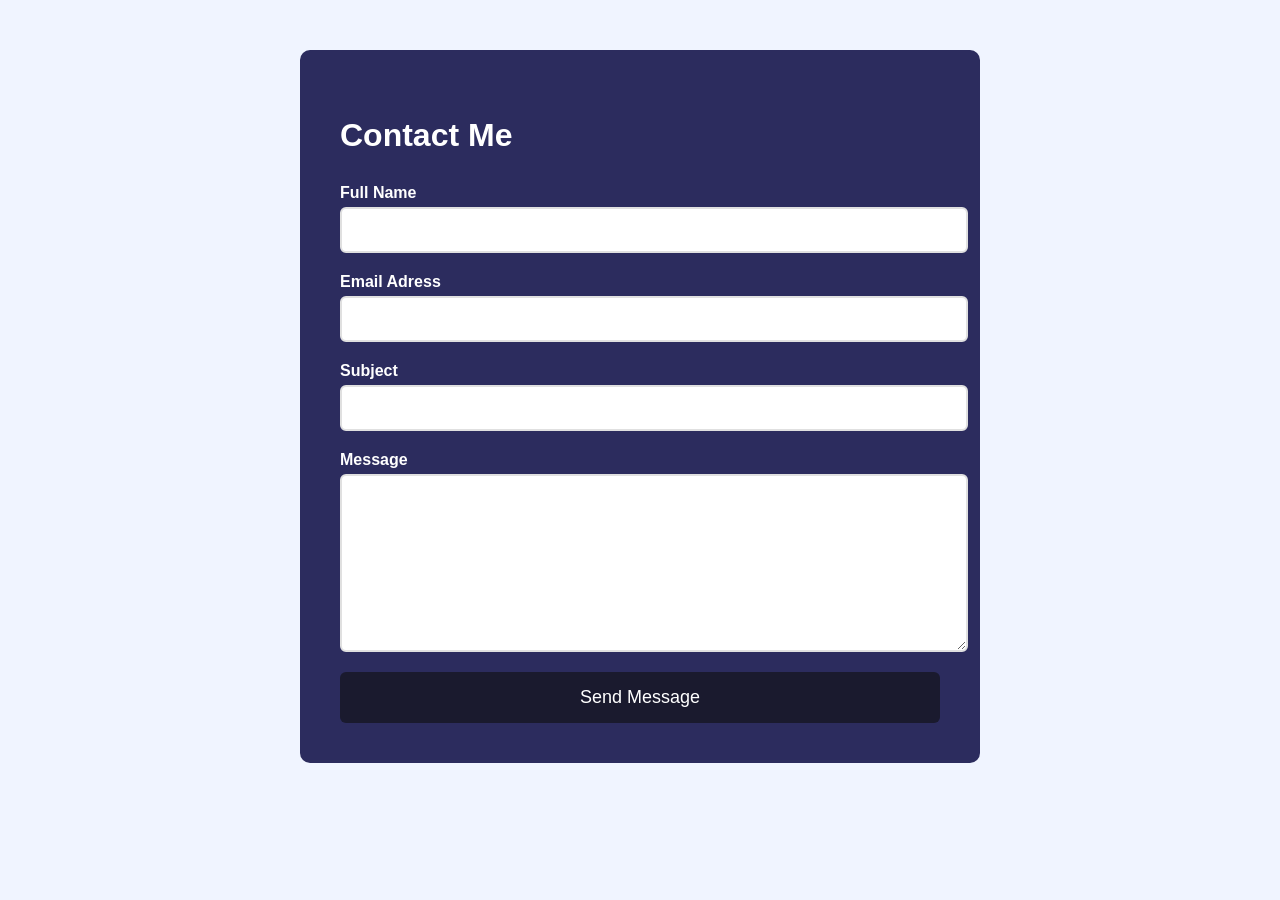
==== form.html @ efbc314e "Add form.html" ====
<!DOCTYPE html>
<html>
    <head>
        <title>Contact - Monday Mensah</title>
        <link rel="stylesheet" href="style.css"
    </head>
    <body>
        <main>
            <section id="contact-form">
                <h2>Contact Me</h2>
                <form>
                    <label for="name">Full Name</label>
                    <input type="text" id="name"
                    name="name"required>

                    <label for="email">Email Adress</label>
                    <input type="email" id="email"
                    name="email"required>

                    <label for="subject">Subject</label>
                    <input type="text" id="subject"
                    name="subject"required>

                    <label for="message">Message</label>
                    <textarea id="message" name="message"required></textarea>

                    <button type="submit">Send Message</button>
                </form>
            </section>
        </main>
    </body>
</html>
---- style.css ----
body{
    background-color: #f0f4ff;
    font-family: Arial, aans-serif;
    color: #1a1a2e;
    margin: 0;
    padding: 0;
}
nav {
    background-color: #1a1a2e;
    padding: 15px 20px;
    text-align: center;
}
nav a {
    color: #ffffff;
    text-decoration: none;
    margin: 0 15px;
    font-size: 16px;
    font-weight: bold;
}
nav a:host {
    color: #a0b4d6;
}
#hero {
    background-color: #1a1a2e;
    color: #ffffff;
    paddding: 100px 20px;
    text-align: center;
}
#hero h1 {
    font-size: 48px;
    margin-bottom: 10px;
}
#hero p {
    font-size: 18px;
    color: #a0b4d6;
}
#About {
    background-color: #ffffff;
    paddding: 60px 20px;
    text-align: center;
}
img {
    width: 200px;
    height: 200px;
    border: 4px solid #1a1a2e;
    border-radius: 1opx;
}
#About h2 {
    font-size: 32px;
    color: #1a1a2e;
    margin-bottom: 15px;
}

#services {
    background-color: #e8f0fe;
    padding: 60px 20px;
    text-align: center;
}
#services h2 {
    font-size: 32px;
    color: #1a1a2e;
    margin-bottom: 15px;
}
#testimonial {
    background-color: #1a1a2e;
    color: #ffffff;
    padding: 60px 20px;
    text-align: center;
}
#testimonial h2 {
    font-size: 32px;
    margin-bottom: 15px;
}
#testimonial p {
    font-size: 18px;
    color: #a0b4d6;
}
footer {
    background-color: #0d0d1a;
    color: #ffffff;
    padding: 20px;
    text-align: center;
    font-size: 14px;
}

#contact-form {
    max-width: 600px;
    margin: 50px auto; 
    padding: 40px;
    background-color: #ffffff;
    border-radius: 10px;
    box-shadow: 0 2px 10px rgba(0,0,0,0);
}
#contact-form h2 {
    text-align: left;
    color:  #ffffff;
    font-size: 32px;
    margin-bottom: 30px;
}
#contact-form label {
    display: block;
    font-weight: bold;
    margin-bottom: 5px;
    color:  #ffffff;
}
#contact-form input,
#contact-form textarea {
    display: block;
    width: 100%;
    padding: 12px;
    margin-bottom: 20px;
    border: 2px solid #e0e0e0;
    border-radius: 6px;
    font-size: 16px;
}
#contact-form textarea {
height: 150px;
}
#contact-form button {
    width: 100%;
    padding: 15px;
    background-color: #1a1a2e;
    color: #ffffff;
    border: none;
    border-radius: 6px;
    font-size: 18px;
    cursor: pointer;
}
#contact-form {
    background-color: #2c2c5e;
}
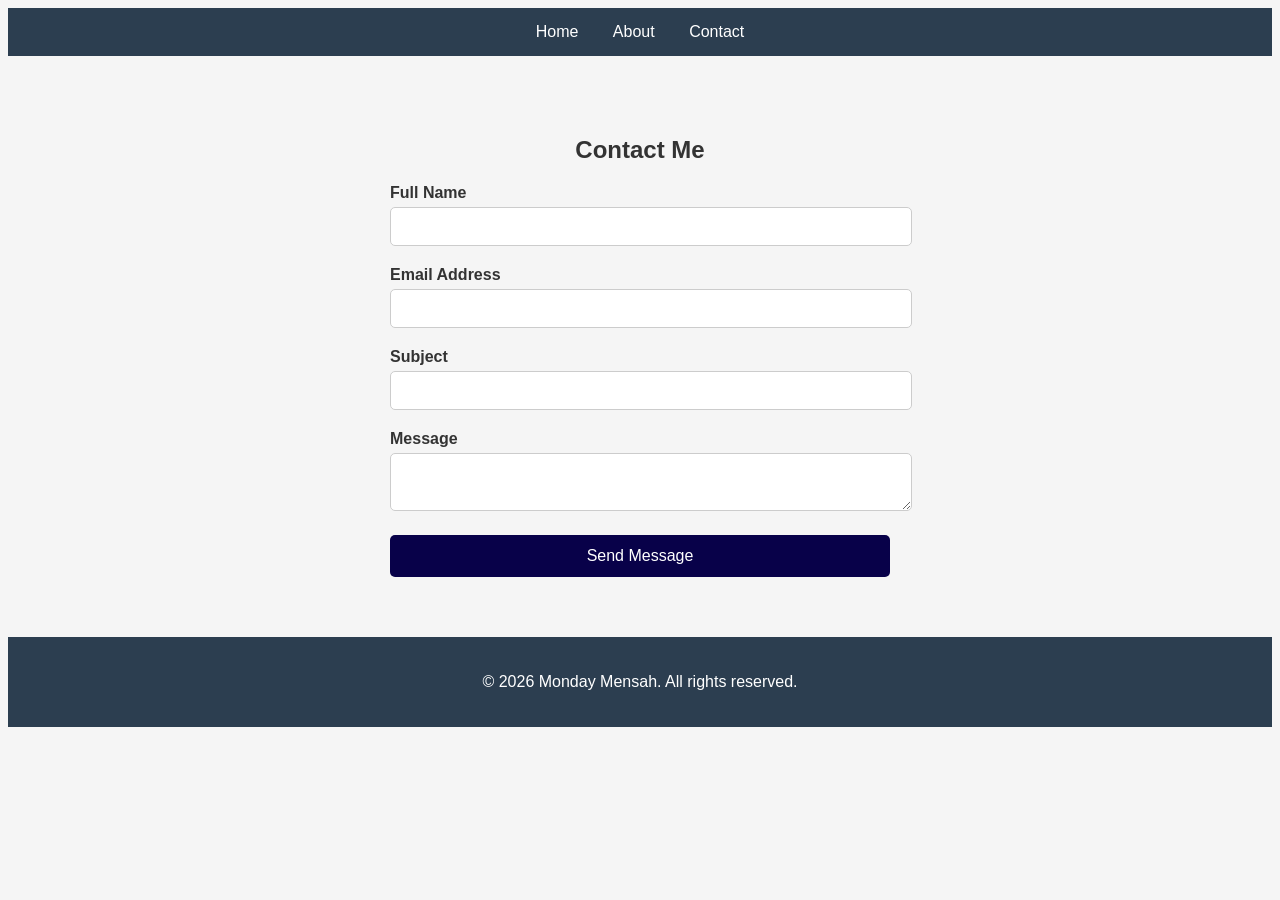
==== commit 53649e71: "fix nav inside header" ====
--- a/form.html
+++ b/form.html
@@ -1,32 +1,43 @@
+
 <!DOCTYPE html>
-<html>
-    <head>
-        <title>Contact - Monday Mensah</title>
-        <link rel="stylesheet" href="style.css"
-    </head>
-    <body>
-        <main>
-            <section id="contact-form">
-                <h2>Contact Me</h2>
-                <form>
-                    <label for="name">Full Name</label>
-                    <input type="text" id="name"
-                    name="name"required>
+<html lang="en">
+  <head>
+    <title>Contact - Monday Mensah</title>
+    <link rel="stylesheet" href="style.css">
+  </head>
+  <body>
+    <header>
+       <nav>
+      <a href="index.html">Home</a>
+      <a href="index.html#About">About</a>
+      <a href="form.html">Contact</a>
+    </nav>
+    </header>
+   
 
-                    <label for="email">Email Adress</label>
-                    <input type="email" id="email"
-                    name="email"required>
+    <main>
+      <section id="contact-form">
+        <h2>Contact Me</h2>
+        <form>
+          <label for="name">Full Name</label>
+          <input type="text" id="name" name="name" required>
 
-                    <label for="subject">Subject</label>
-                    <input type="text" id="subject"
-                    name="subject"required>
+          <label for="email">Email Address</label>
+          <input type="email" id="email" name="email" required>
 
-                    <label for="message">Message</label>
-                    <textarea id="message" name="message"required></textarea>
+          <label for="subject">Subject</label>
+          <input type="text" id="subject" name="subject" required>
 
-                    <button type="submit">Send Message</button>
-                </form>
-            </section>
-        </main>
-    </body>
+          <label for="message">Message</label>
+          <textarea id="message" name="message" required></textarea>
+
+          <button type="submit">Send Message</button>
+        </form>
+      </section>
+    </main>
+
+    <footer>
+      <p>&copy; 2026 Monday Mensah. All rights reserved.</p>
+    </footer>
+  </body>
 </html>
--- a/style.css
+++ b/style.css
@@ -1,131 +1,115 @@
-body{
-    background-color: #f0f4ff;
-    font-family: Arial, aans-serif;
-    color: #1a1a2e;
-    margin: 0;
-    padding: 0;
+{
+  margin: 0;
+  padding: 0;
+  box-sizing: border-box;
+}
+body {
+  font-family: Arial, sans-serif;
+  color: #333;
+  background-color: #f5f5f5;
 }
 nav {
-    background-color: #1a1a2e;
-    padding: 15px 20px;
-    text-align: center;
+  background-color: #2c3e50;
+  padding: 15px;
+  text-align: center;
 }
 nav a {
-    color: #ffffff;
-    text-decoration: none;
-    margin: 0 15px;
-    font-size: 16px;
-    font-weight: bold;
+  color: white;
+  text-decoration: none;
+  margin: 0 15px;
+  font-size: 16px;
 }
-nav a:host {
-    color: #a0b4d6;
+nav a:hover {
+  color: #f39c12;
+}
+section {
+  padding: 60px 20px;
+  text-align: center;
 }
 #hero {
-    background-color: #1a1a2e;
-    color: #ffffff;
-    paddding: 100px 20px;
-    text-align: center;
+  background-color: #2c3e50;
+  color: white;
+  padding: 100px 20px;
 }
 #hero h1 {
-    font-size: 48px;
-    margin-bottom: 10px;
+  font-size: 42px;
+  margin-bottom: 15px;
 }
 #hero p {
-    font-size: 18px;
-    color: #a0b4d6;
+  font-size: 18px;
+  color: #f39c12;
 }
 #About {
-    background-color: #ffffff;
-    paddding: 60px 20px;
-    text-align: center;
+  background-color: white;
 }
-img {
-    width: 200px;
-    height: 200px;
-    border: 4px solid #1a1a2e;
-    border-radius: 1opx;
+#About img {
+  width: 160px;
+  height: 160px;
+  border-radius: 10px;
+  border: 4px solid #080149;
+  object-position: top;
+  margin-bottom: 20px;
 }
 #About h2 {
-    font-size: 32px;
-    color: #1a1a2e;
-    margin-bottom: 15px;
+  font-size: 28px;
+  margin-bottom: 10px;
 }
-
 #services {
-    background-color: #e8f0fe;
-    padding: 60px 20px;
-    text-align: center;
+  background-color: #f5f5f5;
 }
 #services h2 {
-    font-size: 32px;
-    color: #1a1a2e;
-    margin-bottom: 15px;
+  font-size: 28px;
+  margin-bottom: 10px;
 }
 #testimonial {
-    background-color: #1a1a2e;
-    color: #ffffff;
-    padding: 60px 20px;
-    text-align: center;
+  background-color: #2c3e50;
+  color: white;
 }
 #testimonial h2 {
-    font-size: 32px;
-    margin-bottom: 15px;
+  font-size: 28px;
+  margin-bottom: 10px;
 }
 #testimonial p {
-    font-size: 18px;
-    color: #a0b4d6;
+  font-style: italic;
+  font-size: 16px;
+}
+#contact {
+  background-color: white;
+}
+form {
+  max-width: 500px;
+  margin: 0 auto;
+  text-align: left;
+}
+label {
+  display: block;
+  margin-bottom: 5px;
+  font-weight: bold;
+}
+input, textarea {
+  width: 100%;
+  padding: 10px;
+  margin-bottom: 20px;
+  border: 1px solid #ccc;
+  border-radius: 5px;
+  font-size: 15px;
+}
+button {
+  background-color: #080149;
+  color: white;
+  padding: 12px 30px;
+  border: none;
+  border-radius: 5px;
+  font-size: 16px;
+  cursor: pointer;
+  width: 100%;
+}
+button:hover {
+  background-color: #030249;
 }
 footer {
-    background-color: #0d0d1a;
-    color: #ffffff;
-    padding: 20px;
-    text-align: center;
-    font-size: 14px;
-}
-
-#contact-form {
-    max-width: 600px;
-    margin: 50px auto; 
-    padding: 40px;
-    background-color: #ffffff;
-    border-radius: 10px;
-    box-shadow: 0 2px 10px rgba(0,0,0,0);
-}
-#contact-form h2 {
-    text-align: left;
-    color:  #ffffff;
-    font-size: 32px;
-    margin-bottom: 30px;
-}
-#contact-form label {
-    display: block;
-    font-weight: bold;
-    margin-bottom: 5px;
-    color:  #ffffff;
-}
-#contact-form input,
-#contact-form textarea {
-    display: block;
-    width: 100%;
-    padding: 12px;
-    margin-bottom: 20px;
-    border: 2px solid #e0e0e0;
-    border-radius: 6px;
-    font-size: 16px;
-}
-#contact-form textarea {
-height: 150px;
-}
-#contact-form button {
-    width: 100%;
-    padding: 15px;
-    background-color: #1a1a2e;
-    color: #ffffff;
-    border: none;
-    border-radius: 6px;
-    font-size: 18px;
-    cursor: pointer;
-}
-#contact-form {
-    background-color: #2c2c5e;
+  background-color: #2c3e50;
+  color: white;
+  text-align: center;
+  padding: 20px;
 }
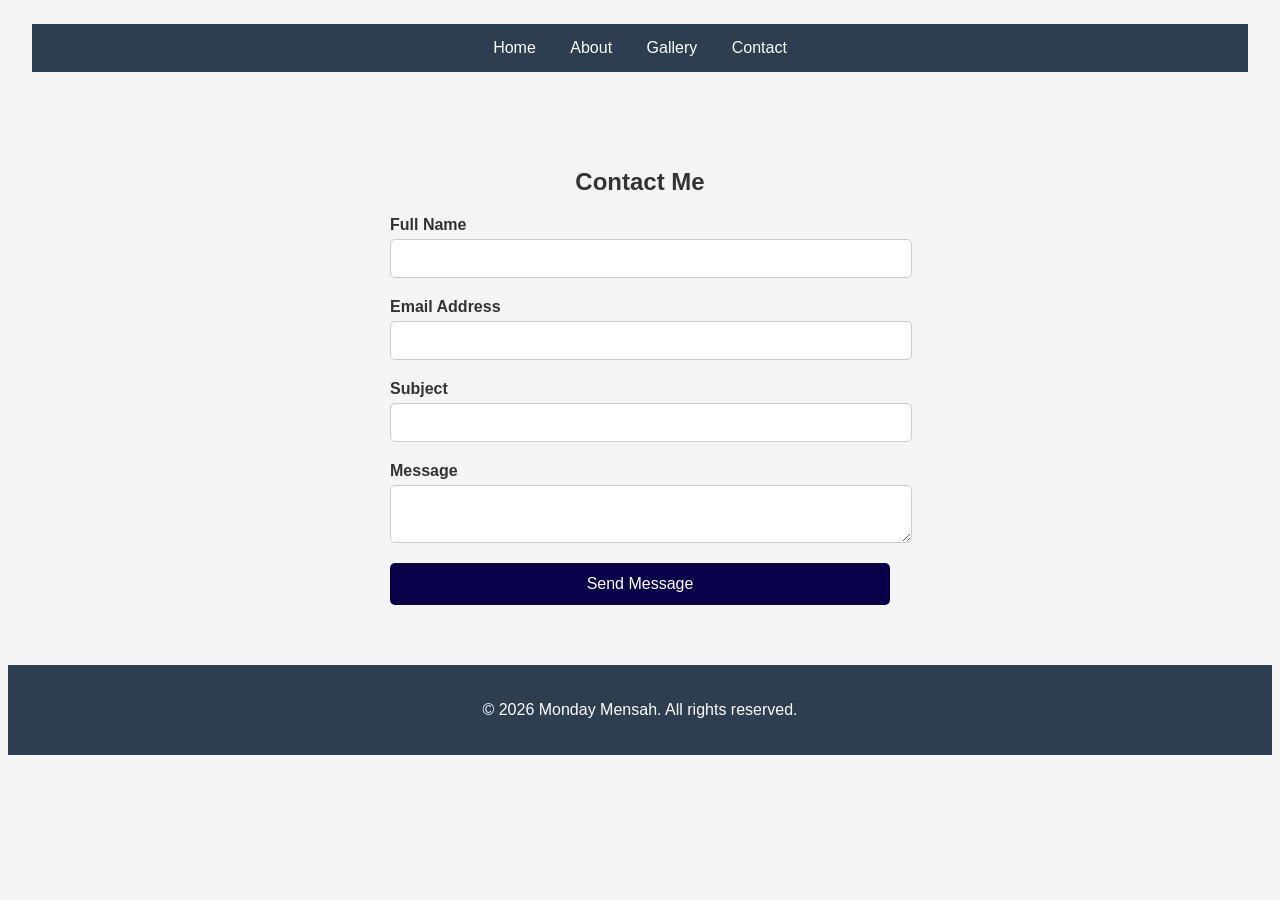
==== commit d21f5ff5: "Add gallery section with grid layout" ====
--- a/form.html
+++ b/form.html
@@ -10,6 +10,7 @@
        <nav>
       <a href="index.html">Home</a>
       <a href="index.html#About">About</a>
+      <a href="#gallery">Gallery</a>
       <a href="form.html">Contact</a>
     </nav>
     </header>
--- a/style.css
+++ b/style.css
@@ -1,5 +1,5 @@
-{
-  margin: 0;
+head {
+   margin: 0;
   padding: 0;
   box-sizing: border-box;
 }
@@ -73,10 +73,24 @@
   font-style: italic;
   font-size: 16px;
 }
+
+#gallery {
+  background-color: aqua;
+  color: #050236;
+}
+
+#gallery h3 {
+  padding: 20px;
+  margin: 0 15px;
+  font-size: 30px;
+}
+
 #contact {
   background-color: white;
 }
 form {
+  display: flex;
+  flex-direction: column;
   max-width: 500px;
   margin: 0 auto;
   text-align: left;
@@ -112,4 +126,62 @@
   color: white;
   text-align: center;
   padding: 20px;
+}
+
+header {
+  display: flex;
+  flex-direction: column;
+  gap: 1rem;
+  padding: 1rem 1.5rem;
+}
+
+nav ul {
+  display: flex;
+  flex-direction: column;
+  gap: 1rem;
+  list-style: none;
+  align-items: center;
+}
+@media (min-width: 600px) {
+  header { flex-direction: column; }
+  nav ul  { flex-direction: column; }
+}
+
+@media (min-width: 900px)  {
+  header { flex-direction: column;}
+  nav ul { flex-direction: row;}
+}
+
+.features-grid {
+  display: grid;
+  grid-template-columns: 1fr;
+  gap: 1.5rem;
+}
+
+@media (min-width: 600px) {
+  .features-grid {
+    grid-template-columns: repeat(2, 1fr);
+  }
+}
+
+@media (min-width: 900px) {
+  .features-grid {
+    grid-template-columns: repeat(3, 1fr);
+  }
+}
+
+.gallery-grid {
+  display: grid;
+  grid-template-columns: repeat(2, 1fr);
+  gap: 15px;
+  max-width: 900px;
+  margin: 0 auto;
+}
+
+.gallery-grid img {
+  width: 500px;
+  height: 600px;
+  object-fit: fill;
+  border-radius: 8px;
+  border: 2px solid white;
 }
